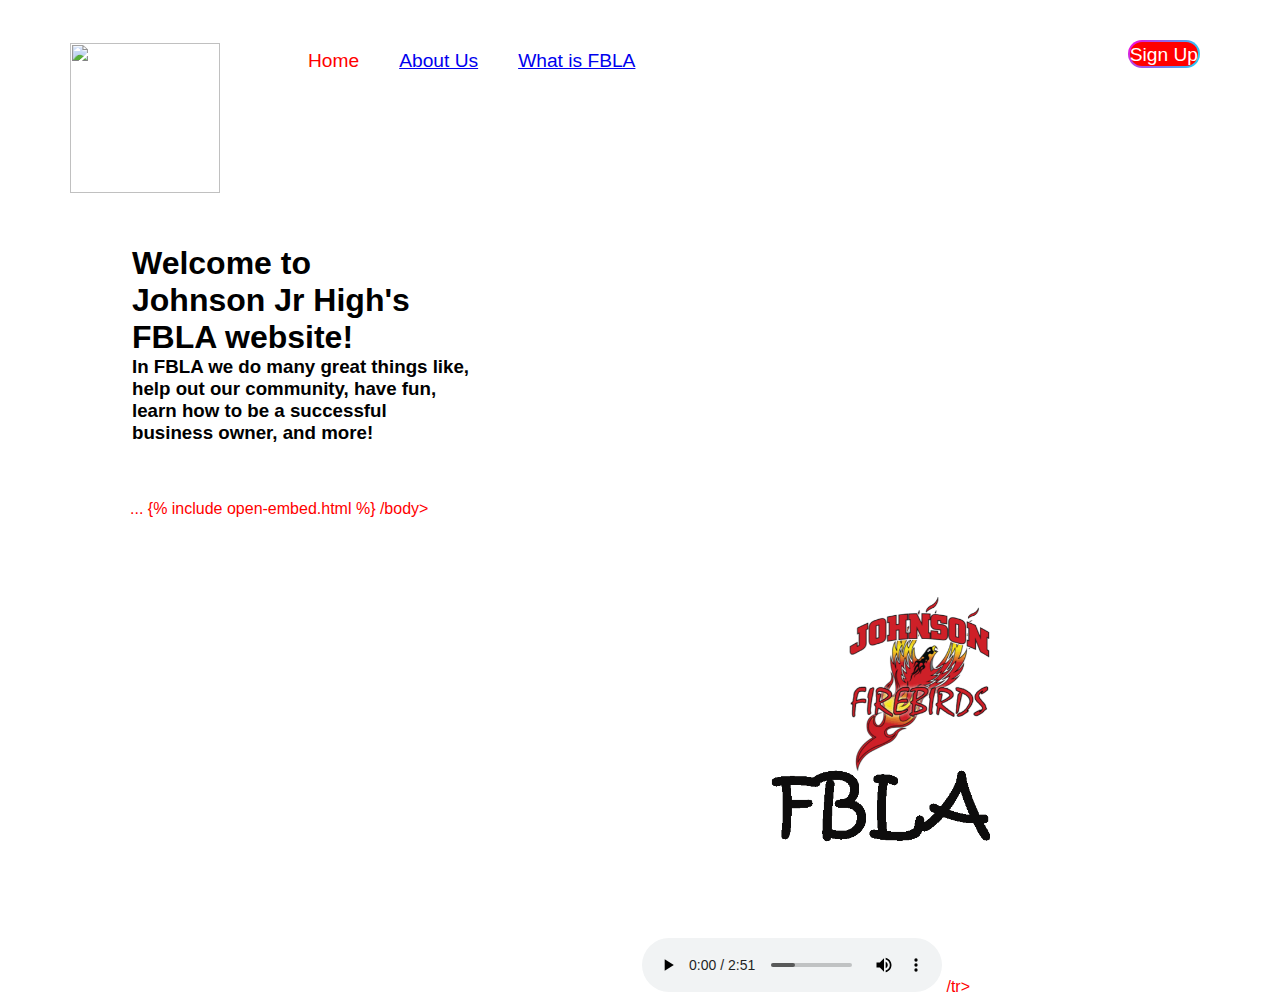
==== index.html @ ea1910d0 "Update index.html" ====
<html>
<head>
	<title>Johnson Fbla</title>
	<link rel="stylesheet" href="style.css">
	<link rel="stylesheet" href="https://stackpath.bootstrapcdn.com/font-awesome/4.7.0/css/font-awesome.min.css">
	
</head>
<body> 
	<div class="container">
		<div class="menu"> 
			<ul>
				<li class="logo"><img src="firebirds01.gif"></li>
				<li class="active">Home</li>
				<li><a href="about.html">About Us</a></li>
				<li><a href="whatISfbla.html">What is FBLA</a></li>
				<li><a href="signup.html" class="signup-btn"><span></span>Sign Up
				</a></li>
			</ul>
		</div>	
		<p>
			<br><br><br><br><br><br>
			
		<div class="banner">
			<div class="app-text"></div>
			<table>
				<tr>
					<td>
		<br><h1>Welcome to <br>Johnson Jr High's<br> FBLA website!<br></h1>
		<h3>In FBLA we do many great things like,<br> help out our community,
			have fun,<br>
			 learn how to be a successful<br> business owner, and more!
			</h3>
			
				</div></td></tr></table>
	<tr><td><div class="app-picture">
		<img src="gif.gif">
	
	
		 <audio controls="controls">
  <source type="audio/mp3" src="bensound-hey.mp3"></source>
  <source type="audio/ogg" src="bensound-hey.ogg"></source>
  <p>Your browser does not support the audio element.</p>
</audio>

				</td>/tr> </table></div>









<br><br><br>

<P>
	...
	{% include open-embed.html %}
/body>
</html>
---- style.css ----
*{
    margin: 0;
    padding: 0;
    font-family: sans-serif;
}
.container{
    width: 100%;
    height: 100%;
    background: white;
}
.menu ul{
    display: inline-flex;
    margin: 50px;
}
.menu ul li{
    list-style: none;
    margin: 0 20px;
    color: red;
    cursor: pointer;
}
.logo img{
    width: 150px;
    margin-top: -7px;
    margin-right: 48px;
}
.active{
   color: black; 
}
.signup-btn{
    top: 40px;
    right: 80px;
    position: absolute;
    text-decoration: none;
    color: white;
    border: 2px solid transparent;
    border-radius: 20px;
    background-image: linear-gradient(red,red), repeating-radial-gradient(circle at top left,#fd00da,#19d7f8);
    background-origin: border-box;
    background-clip: content-box, border-box;
}
.signup-btn span{
    display: block;
    padding: 1px; 
}
.banner{
    width: 80%;
    height: 70%;
    top: 25%;
    left: 130px;
    position: absolute;
    color:red;
}
.app-text{
    width: 50%;
    float: left;
}
.app-text h1{
    font-size: 43px;
    width: 640px;
    position: relative;
    margin-left: 40px;
}
.app-text p{
    width: 650px;
    font-size: 15px;
    margin: 30px 0 30px 40px;
    line-height: 25px;
    color: red;
}
.app-picture{
    width: 50%;
    float: right;
}
.app-picture img{
    width: 100%;
    margin-top: -20px;
    padding-left: 20px;


}
li{
    font-size: larger;

}
.gif{
    
}
*{
    margin: 0;
    padding: 0;
    font-family: sans-serif;
}
.team-section{
    overflow: hidden;
    text-align: center;
    background: #34495e;
    padding: 60px;
}
.team-section h1{
    text-transform: uppercase;
    margin-bottom: 60px;
    color: white;
    font-size: 40px;
}
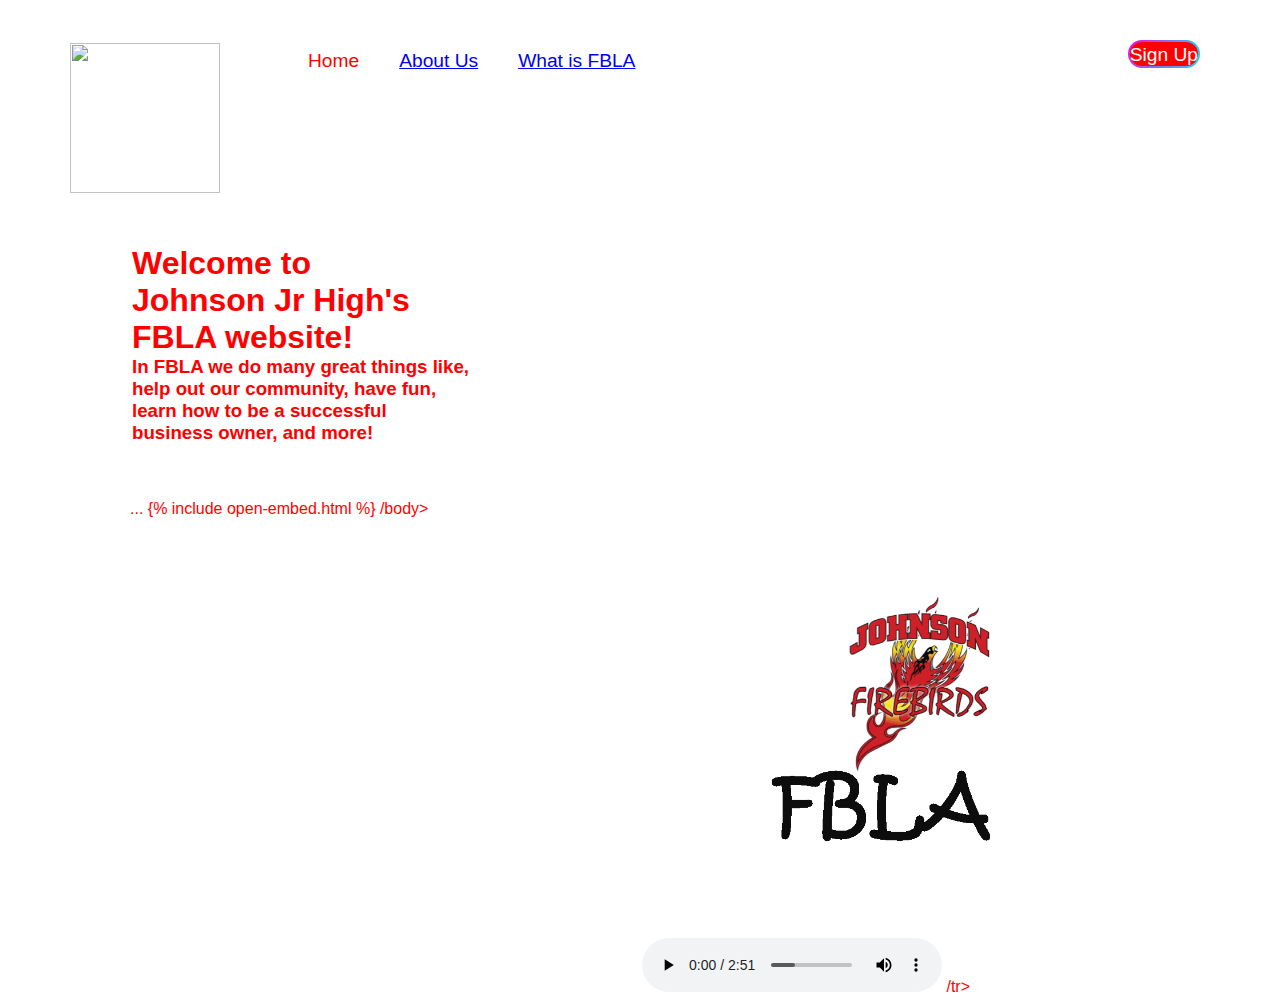
==== commit e22258fa: "Update font color" ====
--- a/index.html
+++ b/index.html
@@ -25,7 +25,7 @@
 			<table>
 				<tr>
 					<td>
-		<br><h1>Welcome to <br>Johnson Jr High's<br> FBLA website!<br></h1>
+		<br><h1><font color="red">Welcome to <br>Johnson Jr High's<br> FBLA website!<br></h1>
 		<h3>In FBLA we do many great things like,<br> help out our community,
 			have fun,<br>
 			 learn how to be a successful<br> business owner, and more!
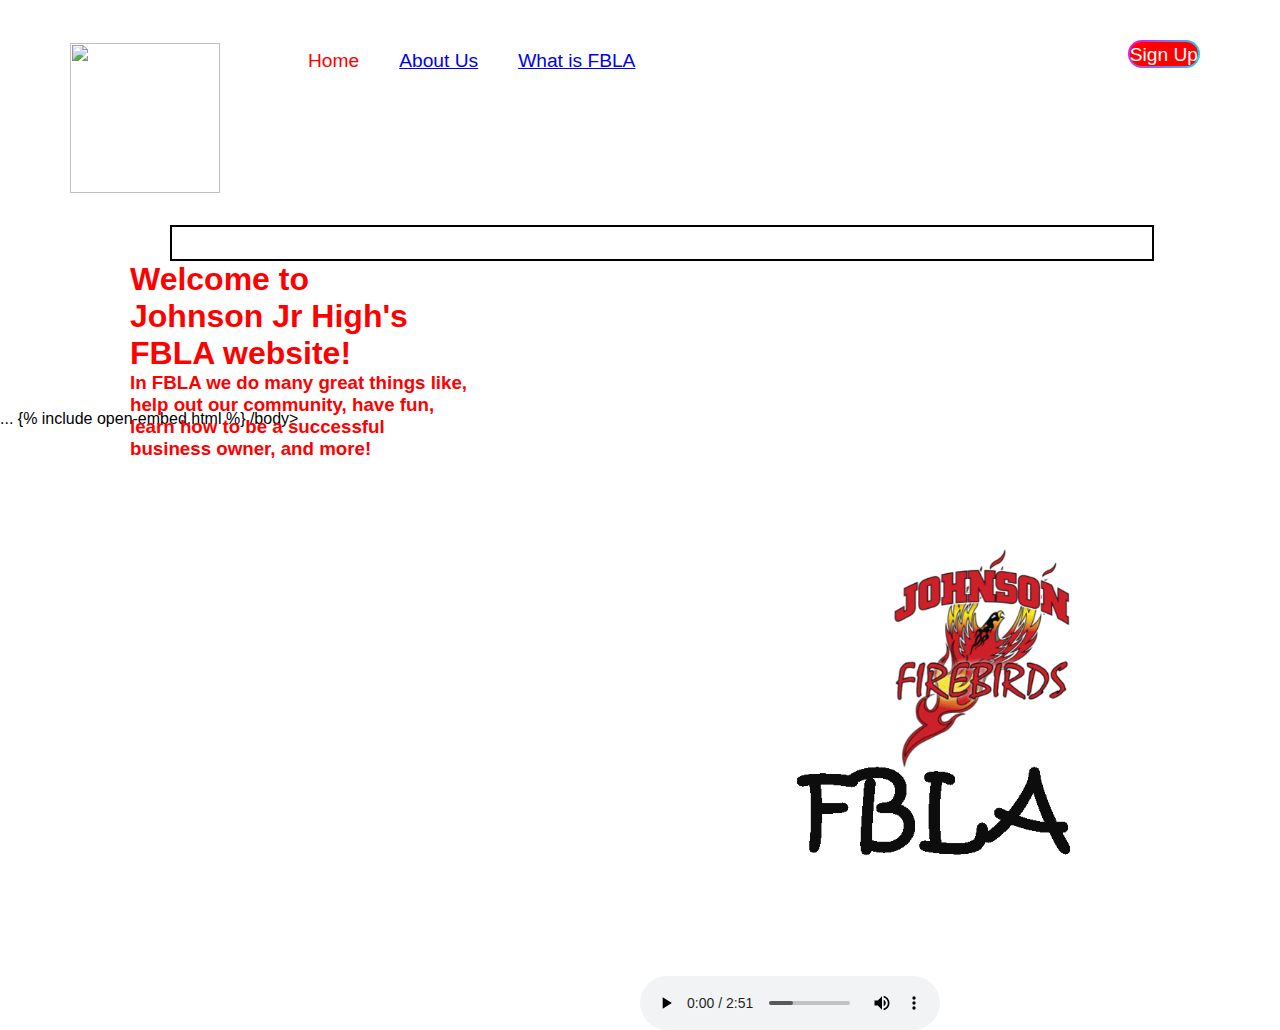
==== commit 4bda3653: "Updatae index.html" ====
--- a/index.html
+++ b/index.html
@@ -22,16 +22,14 @@
 			
 		<div class="banner">
 			<div class="app-text"></div>
-			<table>
-				<tr>
-					<td>
-		<br><h1><font color="red">Welcome to <br>Johnson Jr High's<br> FBLA website!<br></h1>
+			
+		<p style="margin-left: 2.5em;padding: 0 7em 2em 0;border-width: 2px; border-color: black; border-style:solid;"><h1>Welcome to <br>Johnson Jr High's<br> FBLA website!<br></h1>
 		<h3>In FBLA we do many great things like,<br> help out our community,
 			have fun,<br>
-			 learn how to be a successful<br> business owner, and more!
+			learn how to be a successful<br> business owner, and more!</p>
 			</h3>
 			
-				</div></td></tr></table>
+				</div>
 	<tr><td><div class="app-picture">
 		<img src="gif.gif">
 	
@@ -42,7 +40,7 @@
   <p>Your browser does not support the audio element.</p>
 </audio>
 
-				</td>/tr> </table></div>
+				</div>
 
 
 
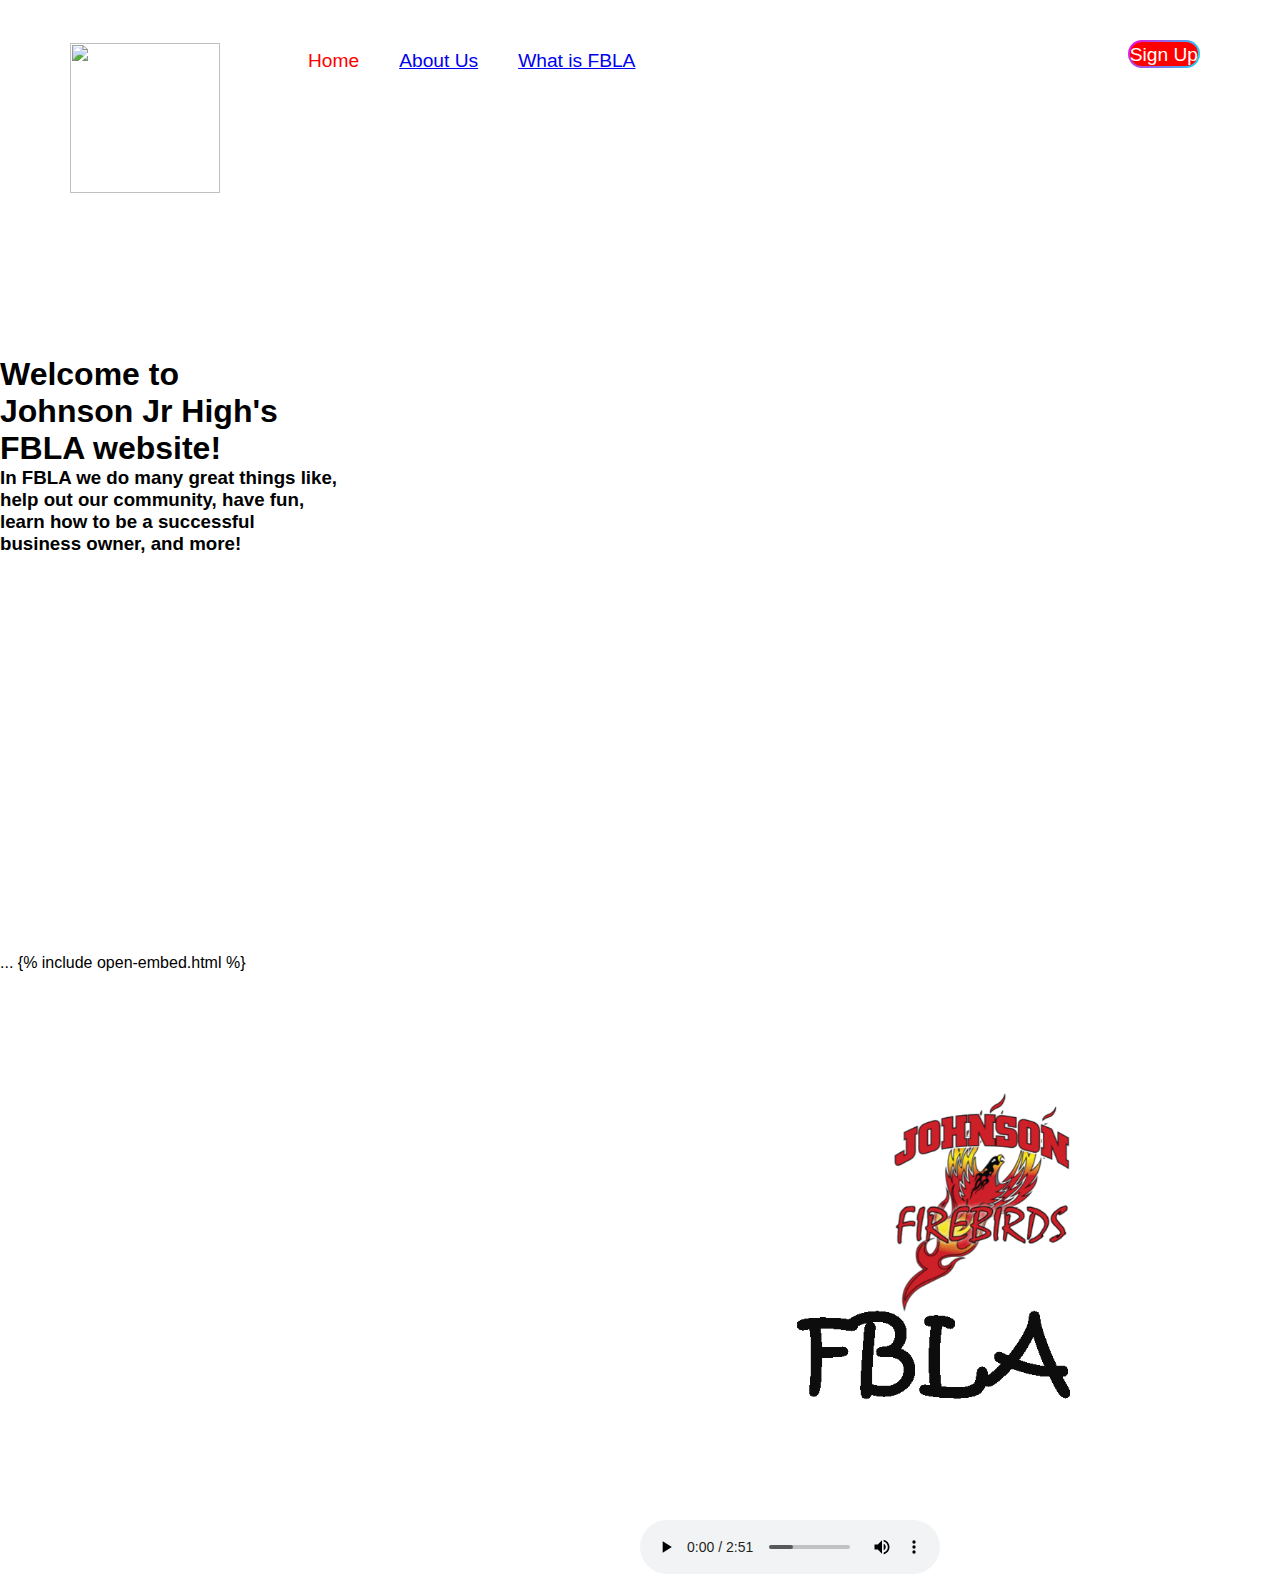
==== commit c0b68cdb: "Update index.html" ====
--- a/index.html
+++ b/index.html
@@ -20,17 +20,17 @@
 		<p>
 			<br><br><br><br><br><br>
 			
-		<div class="banner">
+		
 			<div class="app-text"></div>
 			
-		<p style="margin-left: 2.5em;padding: 0 7em 2em 0;border-width: 2px; border-color: black; border-style:solid;"><h1>Welcome to <br>Johnson Jr High's<br> FBLA website!<br></h1>
+		<h1>Welcome to <br>Johnson Jr High's<br> FBLA website!<br></h1>
 		<h3>In FBLA we do many great things like,<br> help out our community,
 			have fun,<br>
 			learn how to be a successful<br> business owner, and more!</p>
 			</h3>
 			
 				</div>
-	<tr><td><div class="app-picture">
+	<div class="app-picture">
 		<img src="gif.gif">
 	
 	
@@ -55,7 +55,7 @@
 <P>
 	...
 	{% include open-embed.html %}
-/body>
+</body>
 </html> 
 
 
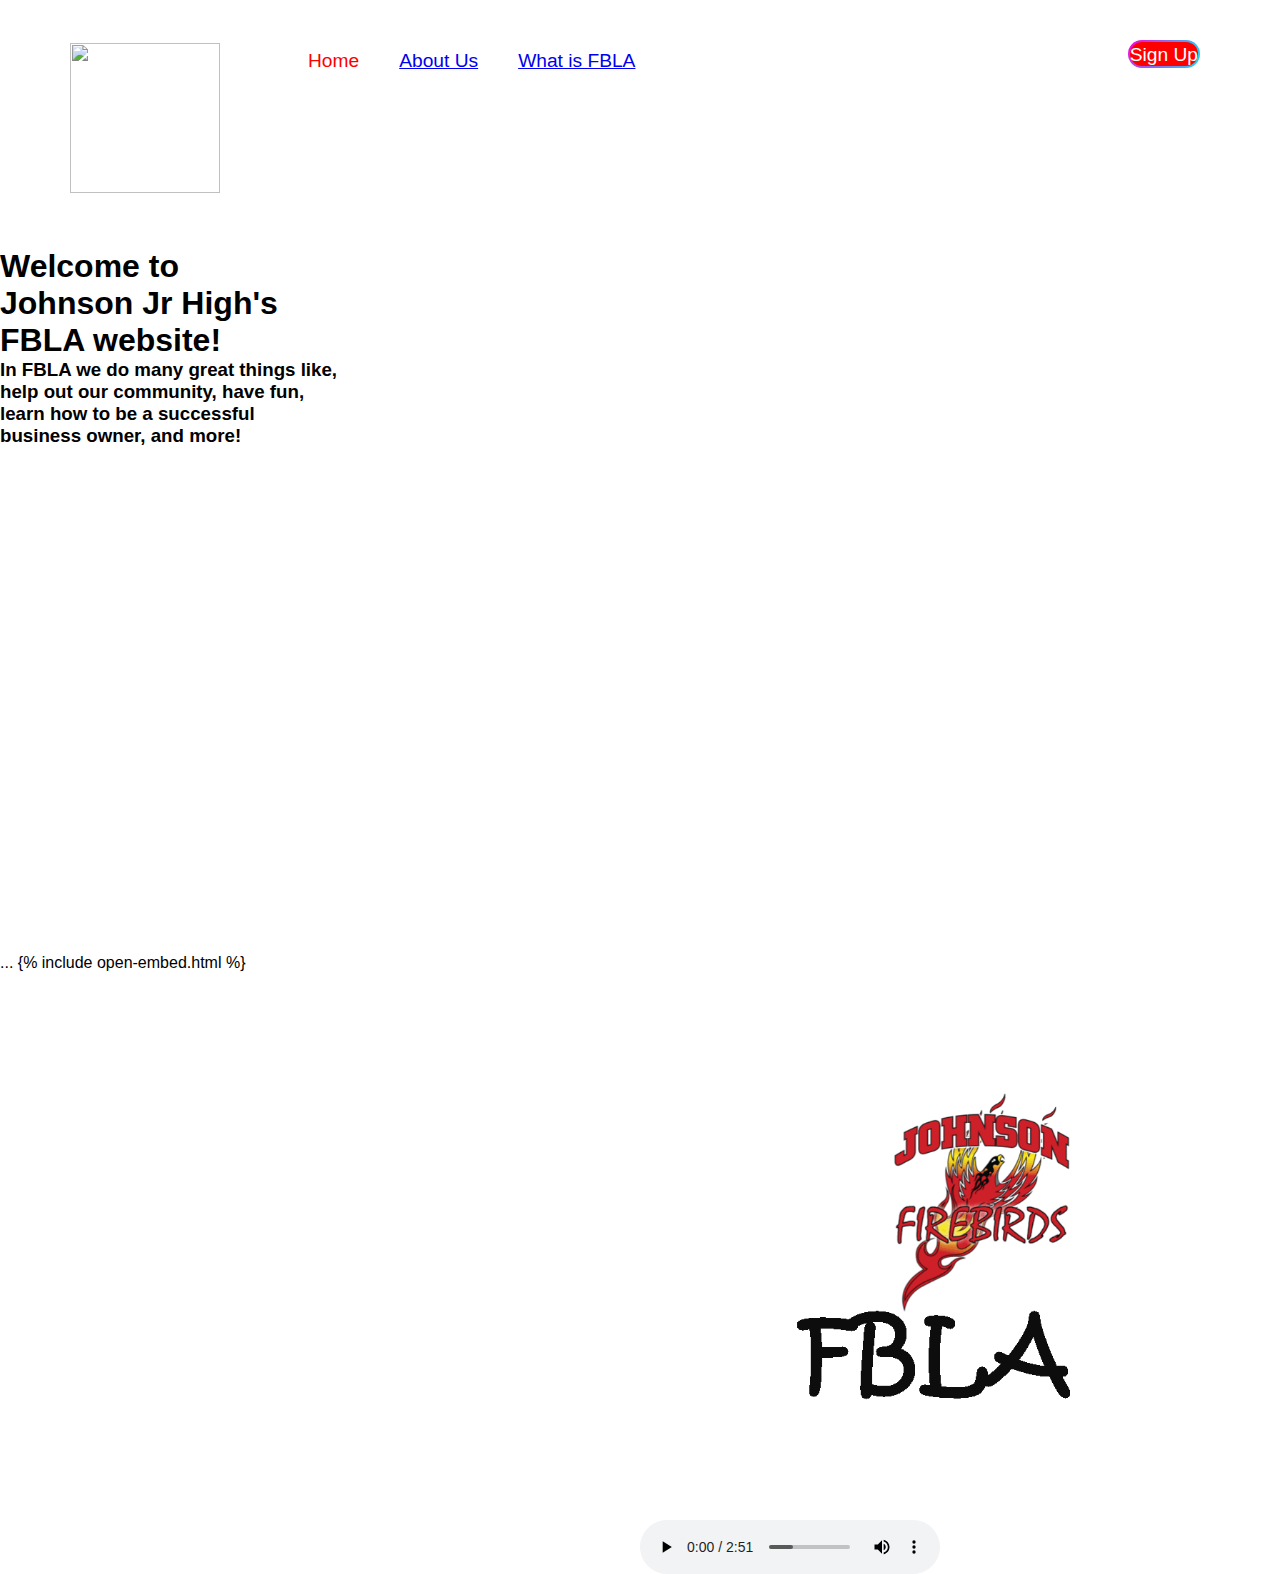
==== commit 6f10d043: "Update font" ====
--- a/index.html
+++ b/index.html
@@ -5,7 +5,7 @@
 	<link rel="stylesheet" href="https://stackpath.bootstrapcdn.com/font-awesome/4.7.0/css/font-awesome.min.css">
 	
 </head>
-<body> 
+<body text color="red"> 
 	<div class="container">
 		<div class="menu"> 
 			<ul>
@@ -18,7 +18,7 @@
 			</ul>
 		</div>	
 		<p>
-			<br><br><br><br><br><br>
+			
 			
 		
 			<div class="app-text"></div>
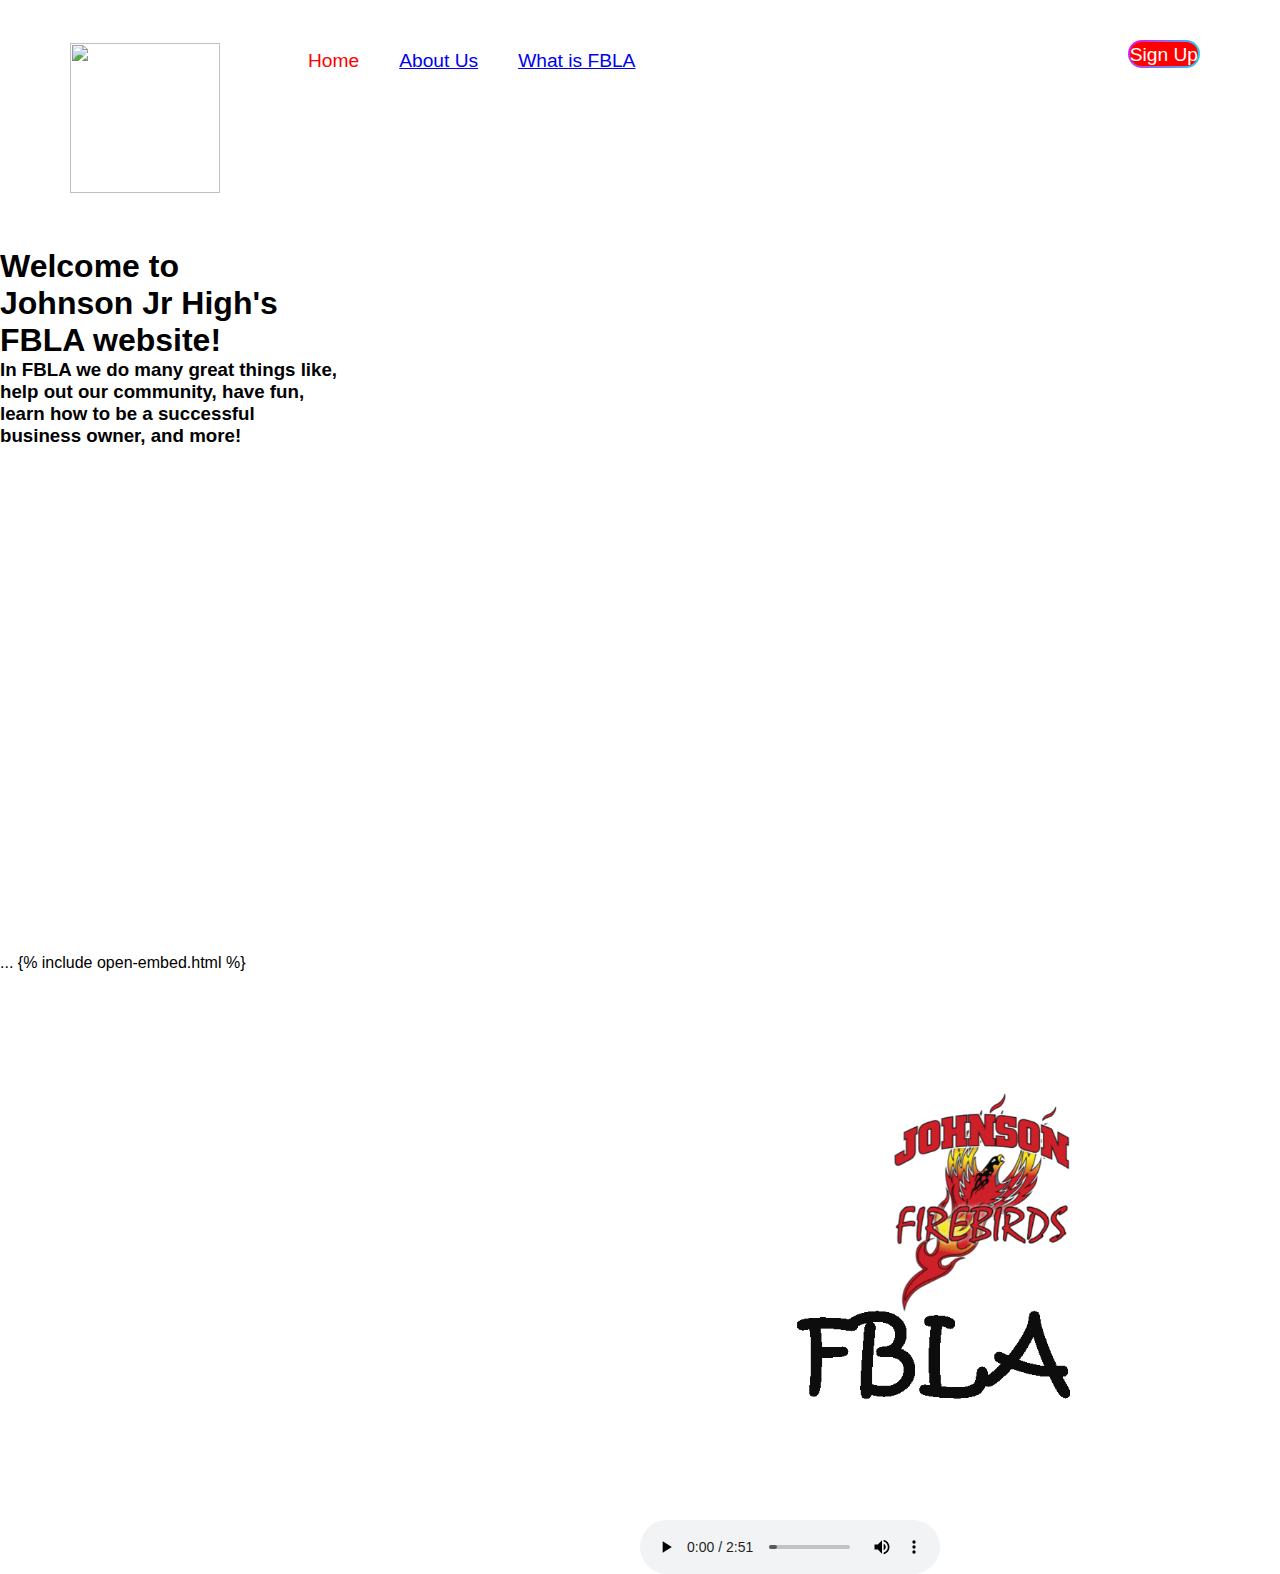
==== commit 7185b24e: "Update index.html" ====
--- a/index.html
+++ b/index.html
@@ -5,7 +5,7 @@
 	<link rel="stylesheet" href="https://stackpath.bootstrapcdn.com/font-awesome/4.7.0/css/font-awesome.min.css">
 	
 </head>
-<body text color="red"> 
+<body> 
 	<div class="container">
 		<div class="menu"> 
 			<ul>
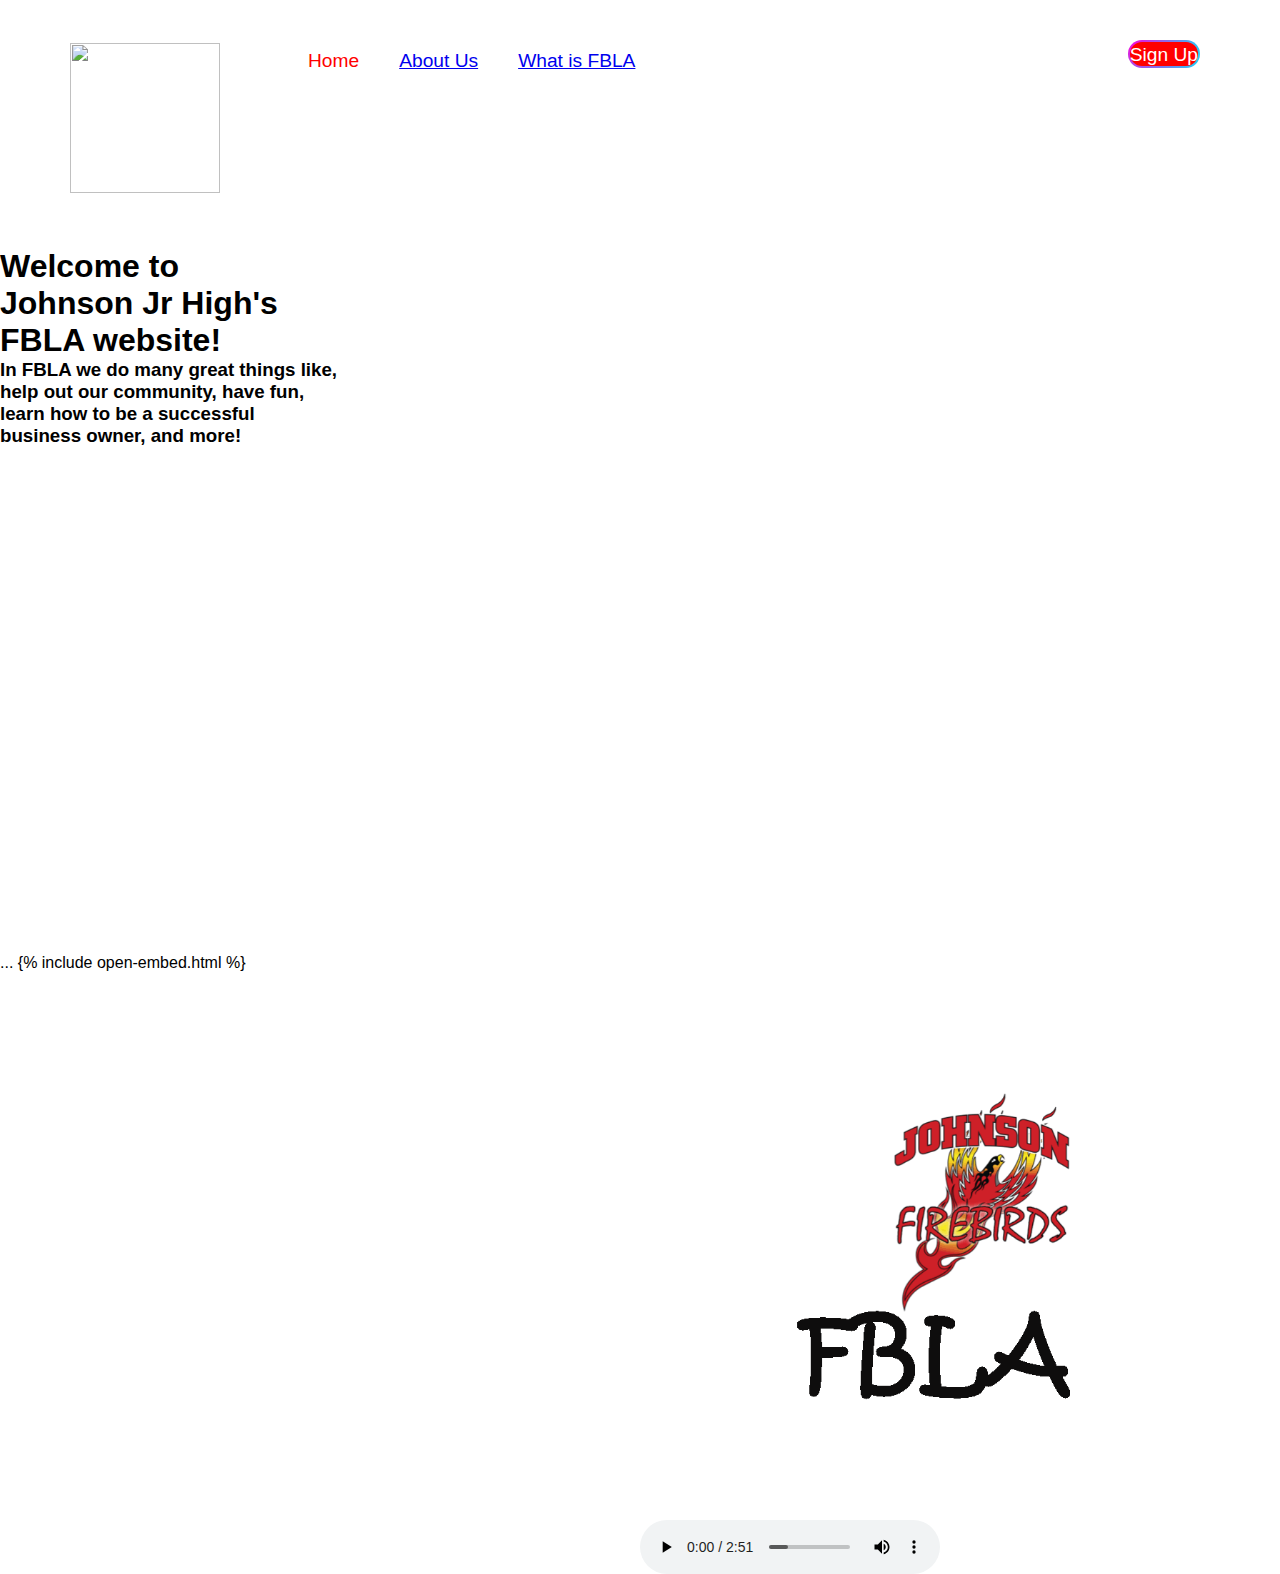
==== commit 4f12418b: "update" ====
--- a/index.html
+++ b/index.html
@@ -23,11 +23,11 @@
 		
 			<div class="app-text"></div>
 			
-		<h1>Welcome to <br>Johnson Jr High's<br> FBLA website!<br></h1>
+		<p align="center"><h1>Welcome to <br>Johnson Jr High's<br> FBLA website!<br></h1>
 		<h3>In FBLA we do many great things like,<br> help out our community,
 			have fun,<br>
 			learn how to be a successful<br> business owner, and more!</p>
-			</h3>
+			</h3></p>
 			
 				</div>
 	<div class="app-picture">
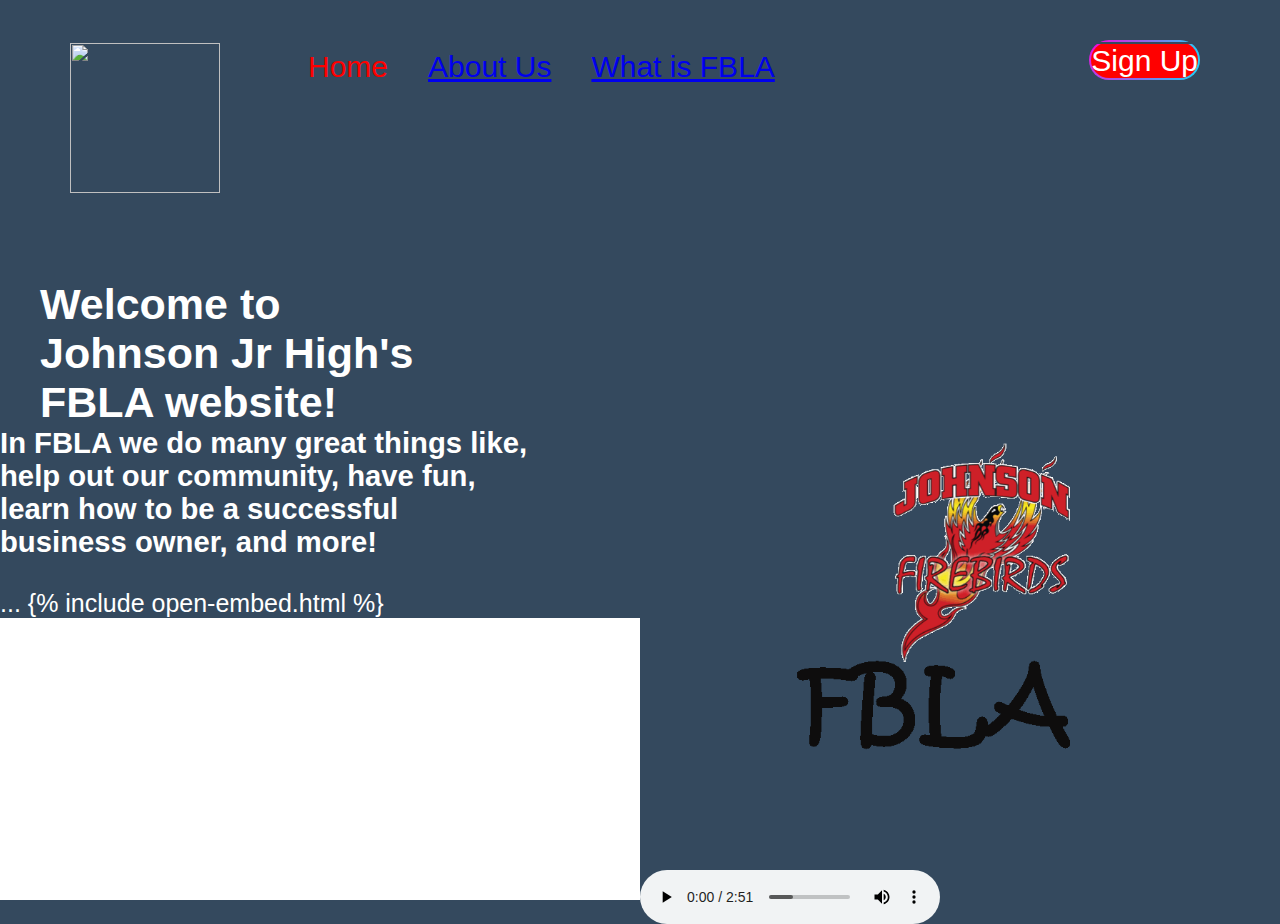
==== commit 0e48c0a1: "Update index.html" ====
--- a/index.html
+++ b/index.html
@@ -2,6 +2,7 @@
 <head>
 	<title>Johnson Fbla</title>
 	<link rel="stylesheet" href="style.css">
+	<link rel="stylesheet" href="stylesheet2.css">
 	<link rel="stylesheet" href="https://stackpath.bootstrapcdn.com/font-awesome/4.7.0/css/font-awesome.min.css">
 	
 </head>
@@ -21,9 +22,9 @@
 			
 			
 		
-			<div class="app-text"></div>
+			<div class="app-text">
 			
-		<p align="center"><h1>Welcome to <br>Johnson Jr High's<br> FBLA website!<br></h1>
+		<p style="text-align: center"><h1>Welcome to <br>Johnson Jr High's<br> FBLA website!<br></h1>
 		<h3>In FBLA we do many great things like,<br> help out our community,
 			have fun,<br>
 			learn how to be a successful<br> business owner, and more!</p>
--- a/stylesheet2.css
+++ b/stylesheet2.css
@@ -0,0 +1,45 @@
+*{
+    margin: 0;
+    padding: 0;
+    font-family: sans-serif;
+    background: #34495e;
+}
+.team-selection{
+    overflow: hidden;
+    text-align: center;
+    padding: 60px;
+}
+.team-selection h1{
+    text-transform: uppercase;
+    margin-bottom: 60px;
+    color: white;
+    font-size: 40px;
+}
+.border{
+    display: block;
+    margin: auto;
+    width: 160px;
+    height: 3px;
+    background: #3498db;
+    margin-bottom: 40px;
+}
+.ps a{
+    display: inline-block;
+    margin: 0 30px;
+    width: 160px;
+    height: 160px;
+    overflow: hidden;
+    border-radius: 50%;
+}
+.ps a img{
+    width: 100%;
+    filter: grayscale(100%);
+    transition: 0.4s all;
+}
+.ps a:hover > img{
+    filter: none;
+}
+body{
+    color: white;
+    font-size: 25px;
+}
